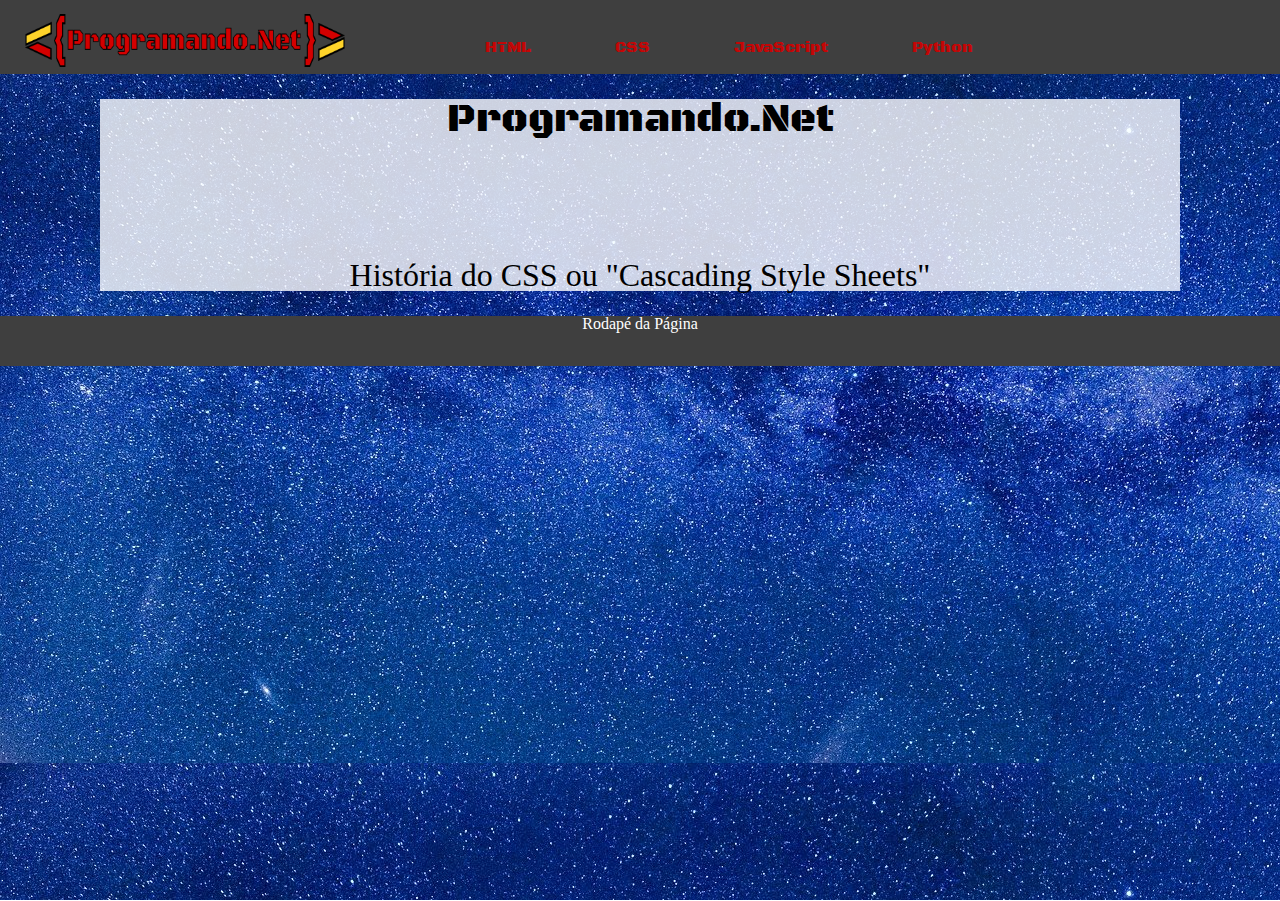
==== templates/css.html @ 78a2ed98 "Atualizando as Paginas HTML, CSS, JS" ====
<html lang="pt-br">
<head>
    <meta charset="UTF-8">
    <meta name="viewport" content="width=device-width, initial-scale=1.0">
    <title>CSS</title>
    <link rel="preconnect" href="https://fonts.gstatic.com">
    <link href="https://fonts.googleapis.com/css2?family=Black+Ops+One&display=swap" rel="stylesheet">  
    <link rel="stylesheet" type = "text/CSS" href = "../css/style.css" />
</head>
<body>
    <header>
        <div class="header">
            <div class="logo">
                <a href='../index.html' title="Programando.Net">
                    <img class="logo-img" src="/images/logo_sem_fundo.png" alt="Programando.Net">
                </a>
            </div>

            <div class="menubar">
                <a class="button_menubar" href="templates/html.html">HTML</a>
                <a class="button_menubar" href="../templates/css.html">CSS</a>
                <a class="button_menubar" href="templates/javascript.html">JavaScript</a>
                <a class="button_menubar" href="templates/python.html">Python</a>
                

            </div>            

    </header>
    <section>
        <center>       
            <div class='container'>
                <h1>Programando.Net</h1>

                <h2>História do CSS ou "Cascading Style Sheets"</h2>
                
            </div>
        </center> 
        
    </section>  
    
    <footer>
        Rodapé da Página
    </footer>

</body>
</html>
---- css/style.css ----
/* http://meyerweb.com/eric/tools/css/reset/
   v2.0 | 20110126
   License: none (public domain)
*/

html, body, div, span, applet, object, iframe,
h1, h2, h3, h4, h5, h6, p, blockquote, pre,
a, abbr, acronym, address, big, cite, code,
del, dfn, em, img, ins, kbd, q, s, samp,
small, strike, strong, sub, sup, tt, var,
b, u, i, center,
dl, dt, dd, ol, ul, li,
fieldset, form, label, legend,
table, caption, tbody, tfoot, thead, tr, th, td,
article, aside, canvas, details, embed,
figure, figcaption, footer, header, hgroup,
menu, nav, output, ruby, section, summary,
time, mark, audio, video {
	margin: 0;
	padding: 0;
	border: 0;
	font-size: 100%;
	font: inherit;
	vertical-align: baseline;
}
/* HTML5 display-role reset for older browsers */
article, aside, details, figcaption, figure,
footer, header, hgroup, menu, nav, section {
	display: block;
}
body {
	line-height: 1;
}
ol, ul {
	list-style: none;
}
blockquote, q {
	quotes: none;
}
blockquote:before, blockquote:after,
q:before, q:after {
	content: '';
	content: none;
}
table {
	border-collapse: collapse;
	border-spacing: 0;
}

/* Estilo da Pagina começa desse ponto. */

.header {
	display: flex;
	margin-top: -1px;
	margin-bottom: 10px;
	background-color: rgb(63, 63, 63);
	width: 100%;
	height: 75px;
}

.logo {
	width: 360px;
	height: 75px;
	margin-left: 10px;
}

.logo-img{
	margin-top: 15px;
	margin-left: 15px;
	width: 320px;
}

.menubar {
	display: inline;
	width: 100%;
	height: 50%;
	margin-top: 10px;
	margin-left: 100px;
		
}

.button_menubar {	
	margin:20px;
	font-family: 'Black Ops One', cursive ;
}

.button_menubar:link, .button_menubar:visited {
	background-color:rgb(63, 63, 63);
	color: rgb(196, 6, 6);
	
	/*border: 1px solid #FFD42A;*/
	padding: 10px 20px;
	text-align: center;
	text-decoration: none;
	display: inline-block;
  }
  
.button_menubar:hover, .button_menubar:active {
	background-color: #FFD42A;
	color: rgb(0, 0, 0);
  }
	

section{
	background-color: rgba(255, 255, 255, 0.8);
	
}

body {		
	background-image: url(../images/vialactea.jpg);
	background-attachment: fixed;
}

section{
	margin-left: 100px;
	margin-right: 100px;
}

.container{
	margin-left: 15px;
	margin-right: 15px;
}

h1 {
	color: rgb(0, 0, 0);
	font-family: 'Black Ops One', cursive;
	font-size: 30pt;
	margin-top: 25px;
	margin-bottom: 120px;
		
}

h2{
	color: rgb(0, 0, 0);
	font-family:'Times New Roman', Times, serif;
	font-size: 24pt;
	margin-bottom: 25px;	
}

p {
	color: rgb(0, 0, 0);
	font-family:'Times New Roman', Times, serif;
	font-size: 18px;

}

footer {	
	background-color: rgb(63, 63 , 63);
	color: white;
	text-align: center;
	height: 50px;
	
}
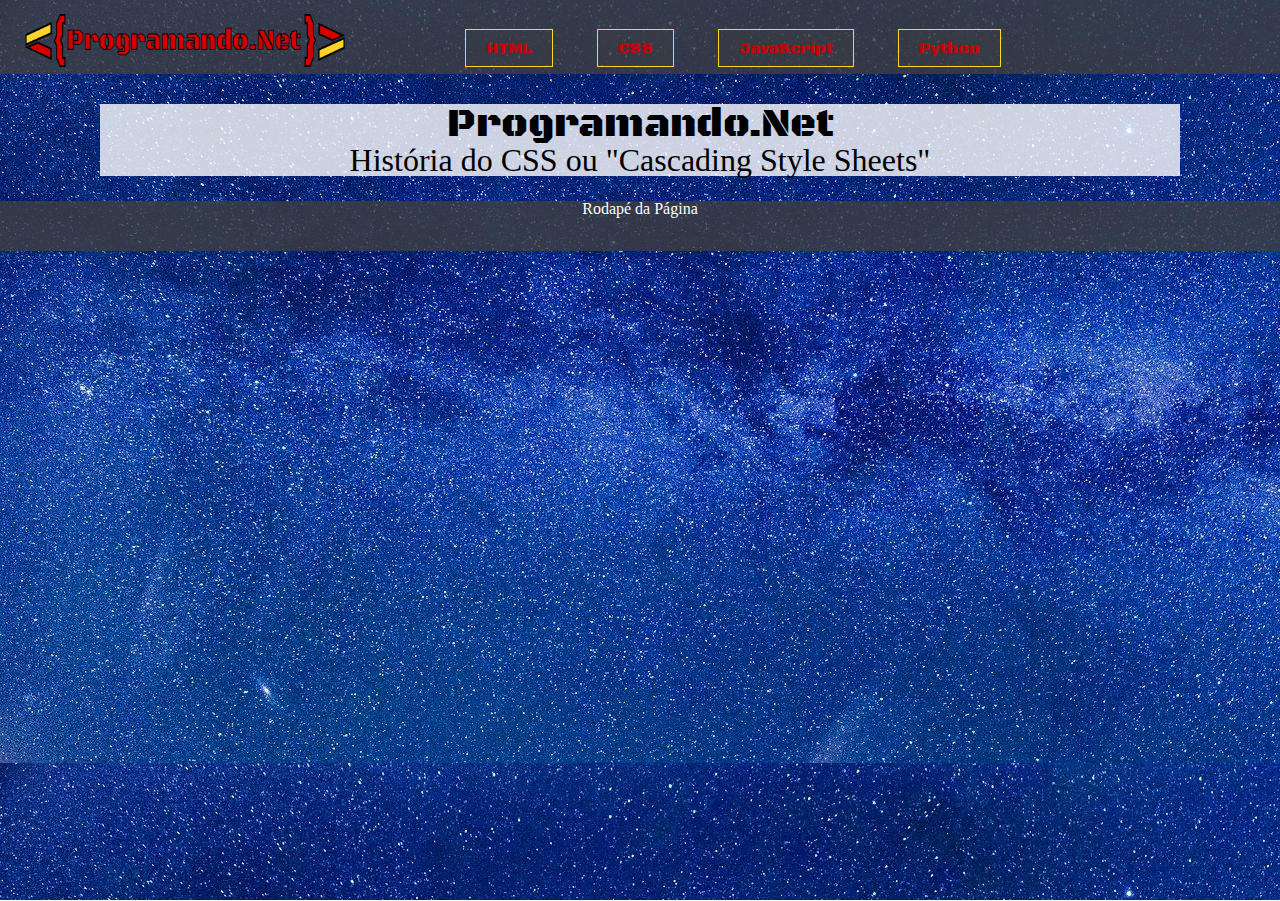
==== commit 48653193: "Criando as paginas de conteúdo" ====
--- a/templates/css.html
+++ b/templates/css.html
@@ -17,10 +17,10 @@
             </div>
 
             <div class="menubar">
-                <a class="button_menubar" href="templates/html.html">HTML</a>
-                <a class="button_menubar" href="../templates/css.html">CSS</a>
-                <a class="button_menubar" href="templates/javascript.html">JavaScript</a>
-                <a class="button_menubar" href="templates/python.html">Python</a>
+                <a class="button_menubar" href="html.html">HTML</a>
+                <a class="button_menubar" href="css.html">CSS</a>
+                <a class="button_menubar" href="javascript.html">JavaScript</a>
+                <a class="button_menubar" href="python.html">Python</a>
                 
 
             </div>            
--- a/css/style.css
+++ b/css/style.css
@@ -53,7 +53,7 @@
 	display: flex;
 	margin-top: -1px;
 	margin-bottom: 10px;
-	background-color: rgb(63, 63, 63);
+	background-color: rgba(63, 63, 63, 0.8);
 	width: 100%;
 	height: 75px;
 }
@@ -85,10 +85,10 @@
 }
 
 .button_menubar:link, .button_menubar:visited {
-	background-color:rgb(63, 63, 63);
+	background-color:rgba(63, 63, 63, 0.3);
 	color: rgb(196, 6, 6);
 	
-	/*border: 1px solid #FFD42A;*/
+	border: 1px solid #FFD42A;
 	padding: 10px 20px;
 	text-align: center;
 	text-decoration: none;
@@ -97,7 +97,7 @@
   
 .button_menubar:hover, .button_menubar:active {
 	background-color: #FFD42A;
-	color: rgb(0, 0, 0);
+	color: rgba(63, 63, 63);
   }
 	
 
@@ -117,16 +117,25 @@
 }
 
 .container{
-	margin-left: 15px;
-	margin-right: 15px;
+	margin-left: 5px;
+	margin-right: 5px;
+	margin-top: 30px;
+	
+	
+}
+
+.programando_net {
+	padding-top: 25px;
+	padding-bottom: 25px;
+	
 }
 
 h1 {
 	color: rgb(0, 0, 0);
 	font-family: 'Black Ops One', cursive;
 	font-size: 30pt;
-	margin-top: 25px;
-	margin-bottom: 120px;
+	text-align: center;
+	
 		
 }
 
@@ -144,8 +153,17 @@
 
 }
 
+.image_html {
+	margin-left:0px;
+}
+
+.image_html_png {
+	width: 250px;
+	height: 180px;
+}
+
 footer {	
-	background-color: rgb(63, 63 , 63);
+	background-color: rgba(63, 63 , 63, 0.8);
 	color: white;
 	text-align: center;
 	height: 50px;
